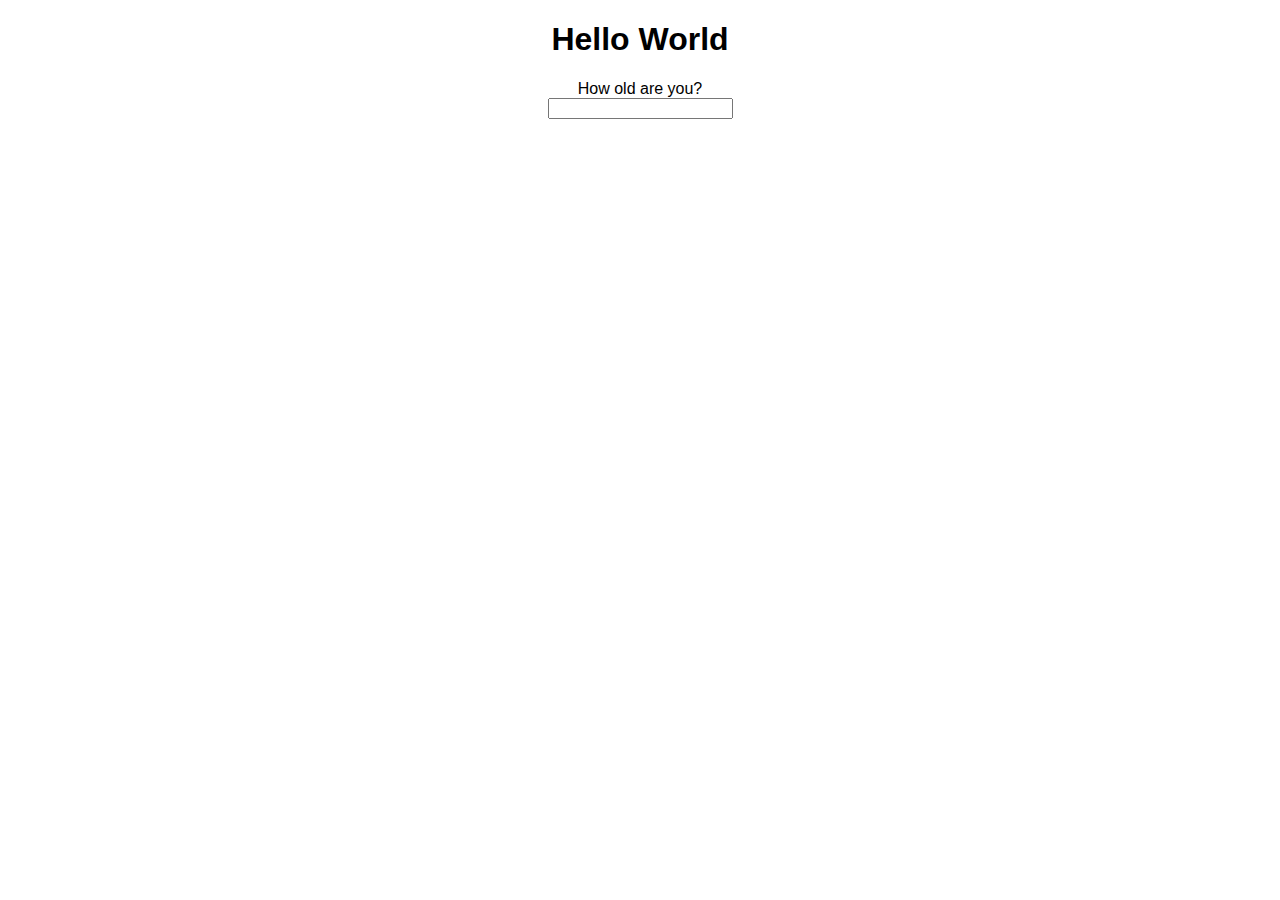
==== nov-12-class-examples/index.html @ 0e3e2526 "add folder for nov 12 class" ====
<!DOCTYPE html>
<html lang="en">
<head>
    <meta charset="UTF-8">
    <meta name="viewport" content="width=device-width, initial-scale=1.0">
    <title>November 5 Redi Class</title>
    <style>
        body {
    font-family: Arial, sans-serif;
    margin: 0;
    padding: 0;
    display: flex;
    flex-direction: column;
    align-items: center;
  }
    </style>
</head>
<body>
    <h1>Hello World</h1>

    <label for="age">How old are you?</label>
    <input type="number" id="age">
</body>
</html>
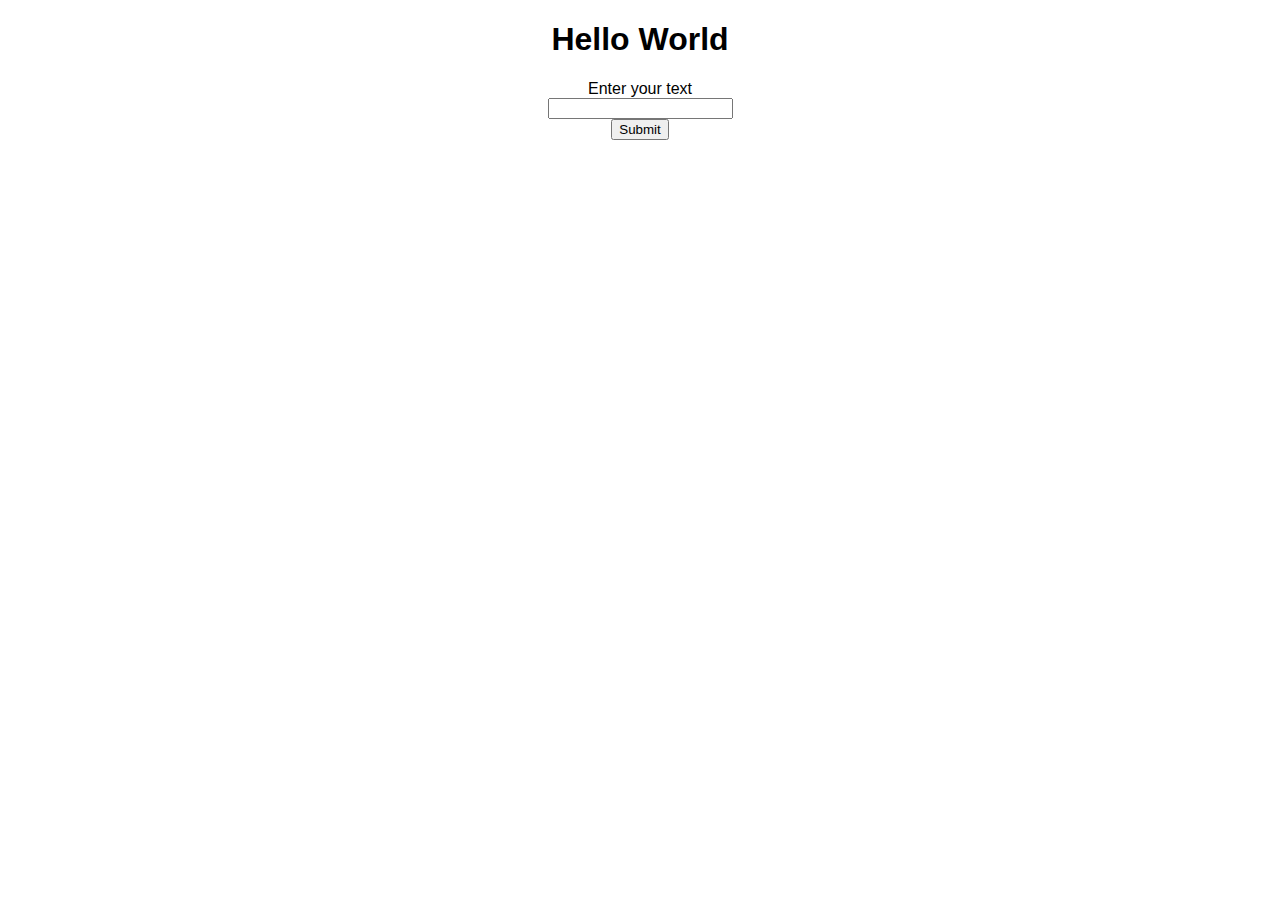
==== commit 5d3d66cb: "Add examples from class Nov 5" ====
--- a/nov-12-class-examples/index.html
+++ b/nov-12-class-examples/index.html
@@ -17,8 +17,11 @@
 </head>
 <body>
     <h1>Hello World</h1>
+    <label for="textInput">Enter your text</label>
+    <input type="text" id="textInput">
+    <button id="submitButton">Submit</button>
 
-    <label for="age">How old are you?</label>
-    <input type="number" id="age">
+    <div id="container"></div>
 </body>
+<script src="app.js"></script>
 </html>